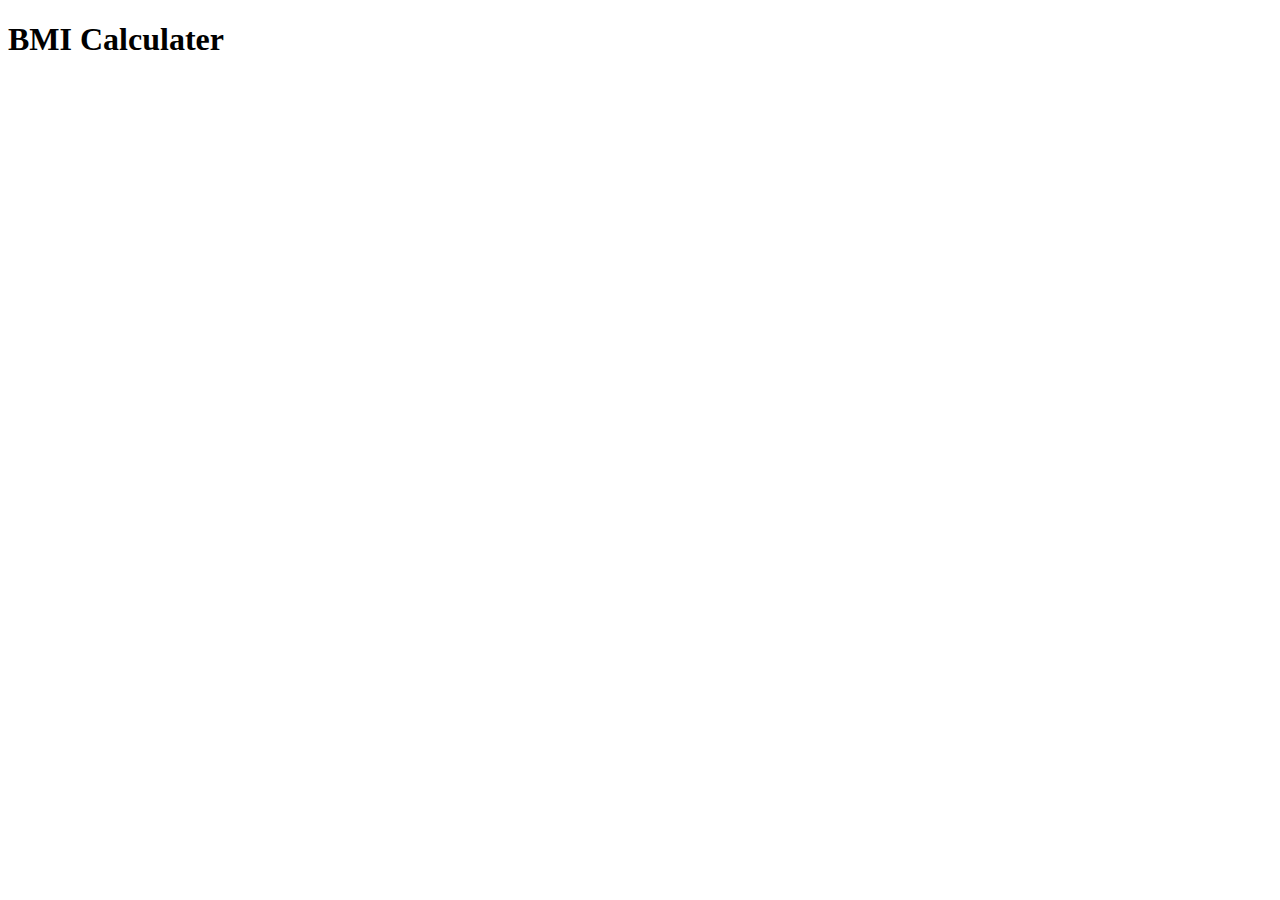
==== dom/dom-project/BMI-generater/index.html @ b6809d21 "Create index.html" ====
<!DOCTYPE html>
<html lang="en">
  <head>
    <meta charset="UTF-8" />
    <meta name="viewport" content="width=device-width, initial-scale=1.0" />
    <link rel="stylesheet" href="./index.css" />
    <title>Document</title>
  </head>
  <body>
    <form action="">
        <h1>BMI Calculater</h1>
        <label for=""></label>
    </form>
    
  </body>
</html>
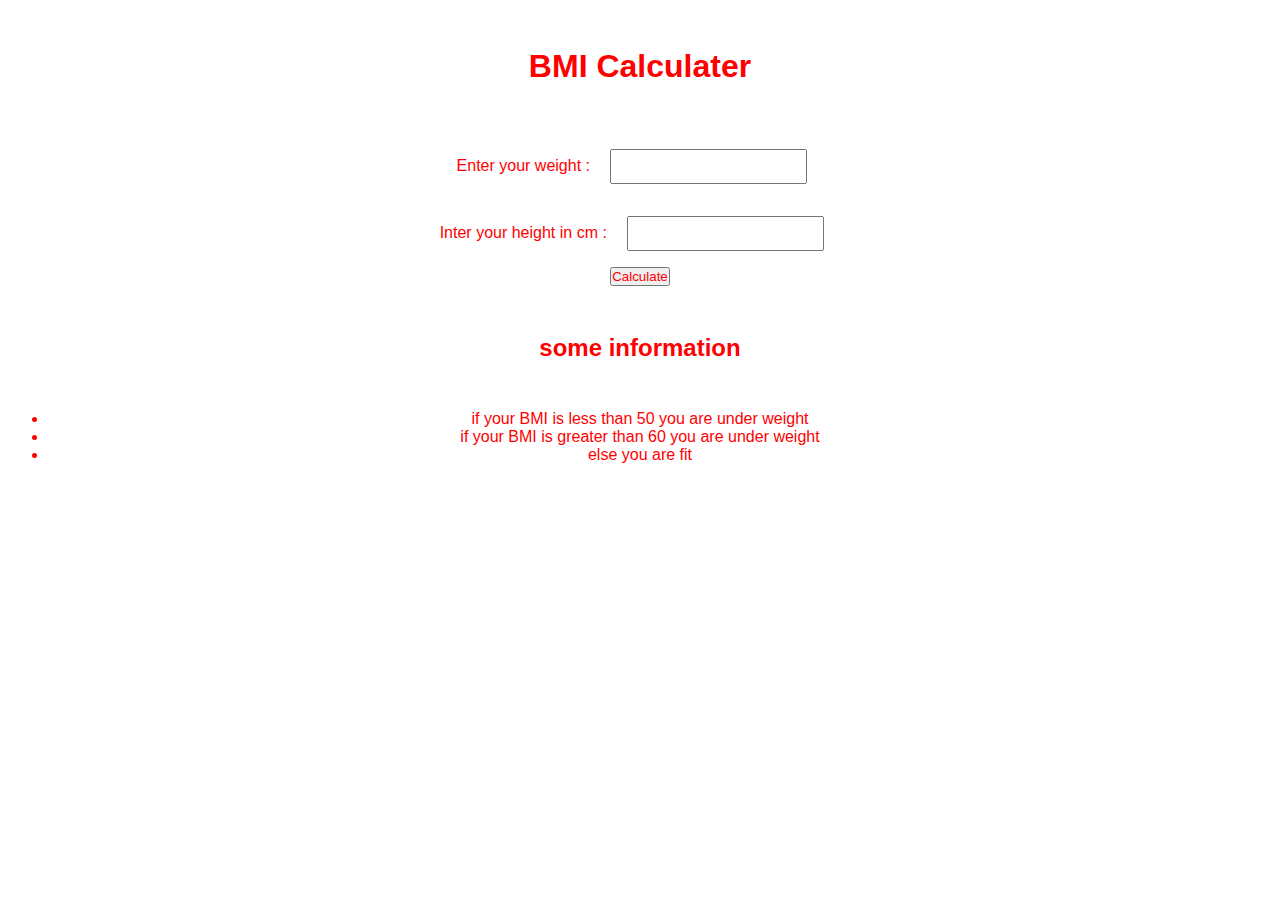
==== commit ab14e083: "Update index.html" ====
--- a/dom/dom-project/BMI-generater/index.html
+++ b/dom/dom-project/BMI-generater/index.html
@@ -7,10 +7,29 @@
     <title>Document</title>
   </head>
   <body>
+    <div class="clock"></div>
+    <div class="clock"></div>
     <form action="">
-        <h1>BMI Calculater</h1>
-        <label for=""></label>
+      <h1>BMI Calculater</h1>
+      <div>
+        <label for="weight"> Enter your weight : </label>
+        <input type="text" id="weight" />
+      </div>
+      <div>
+        <label for="height"> Inter your height in cm : </label>
+        <input type="text" id="height" />
+      </div>
+      <div>
+        <button type="submit">Calculate</button>
+      </div>
+      <div id="result"></div>
     </form>
-    
+    <h2>some information</h2>
+    <ul>
+      <li>if your BMI is less than 50 you are under weight</li>
+      <li>if your BMI is greater than 60 you are under weight</li>
+      <li>else you are fit</li>
+    </ul>
+    <script src="./index.js"></script>
   </body>
 </html>
--- a/dom/dom-project/BMI-generater/index.css
+++ b/dom/dom-project/BMI-generater/index.css
@@ -0,0 +1,22 @@
+* {
+  margin: 0px;
+  padding: 0px;
+  box-sizing: border-box;
+  font-family: sans-serif;
+  color: red;
+}
+h1,
+h2,
+ul {
+  margin: 3rem;
+  text-align: center;
+}
+
+input {
+  margin: 1rem;
+  padding: 0.5rem;
+  text-align: center;
+}
+div {
+  text-align: center;
+}
